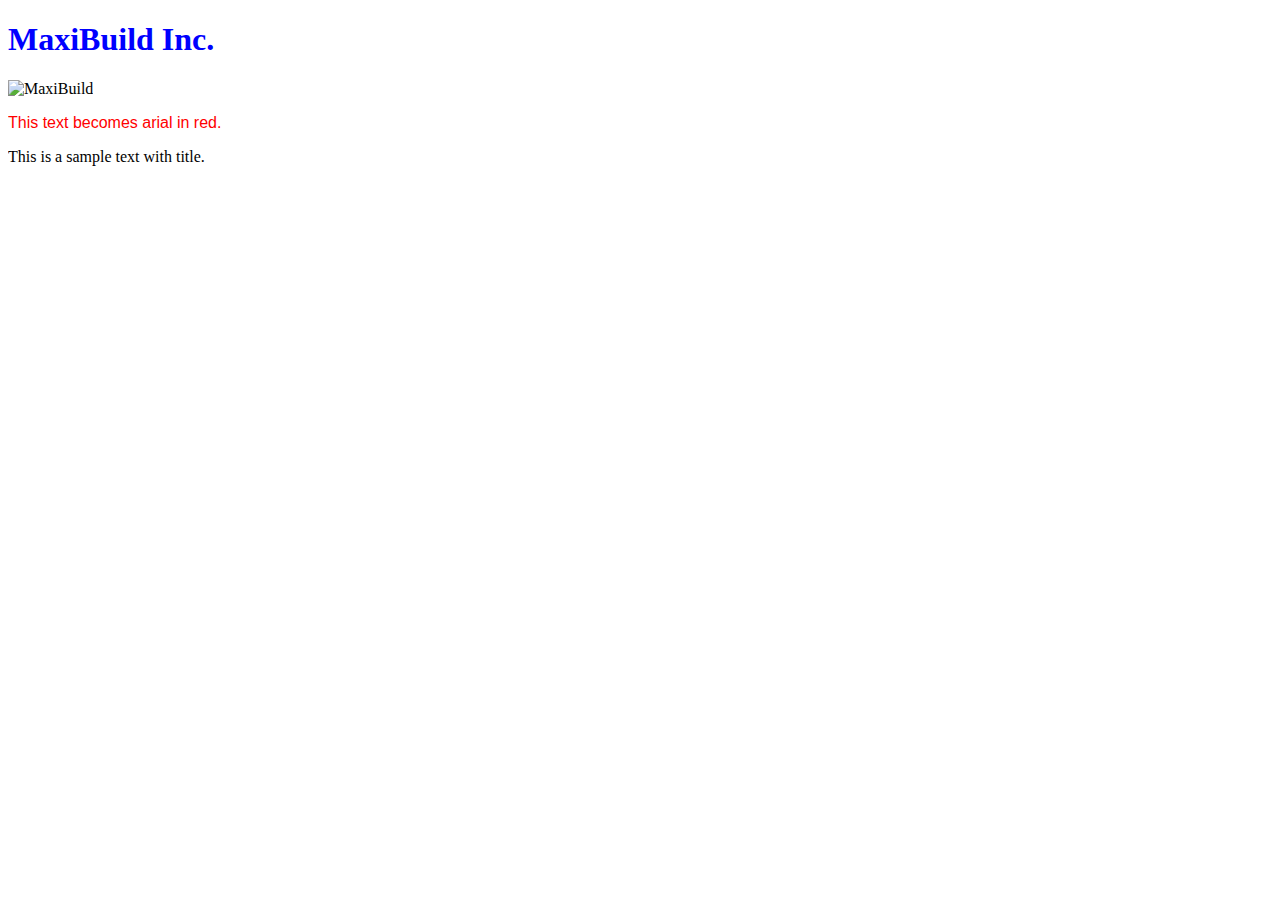
==== index.html @ fa5c45db "Add files via upload" ====
<!doctype html>
<html lang="en">
<body>

<h1 style="font-family:book antiqua;color:blue;">MaxiBuild Inc.</h1>

<p><img src="LOGO.jpg" alt="MaxiBuild" width="737" height="207"></p>


<p style="font-family:arial;color:red;">This text becomes arial in red.</p>
<p title="I am a hovered text">This is a sample text with title.</p>

</body>
</html>
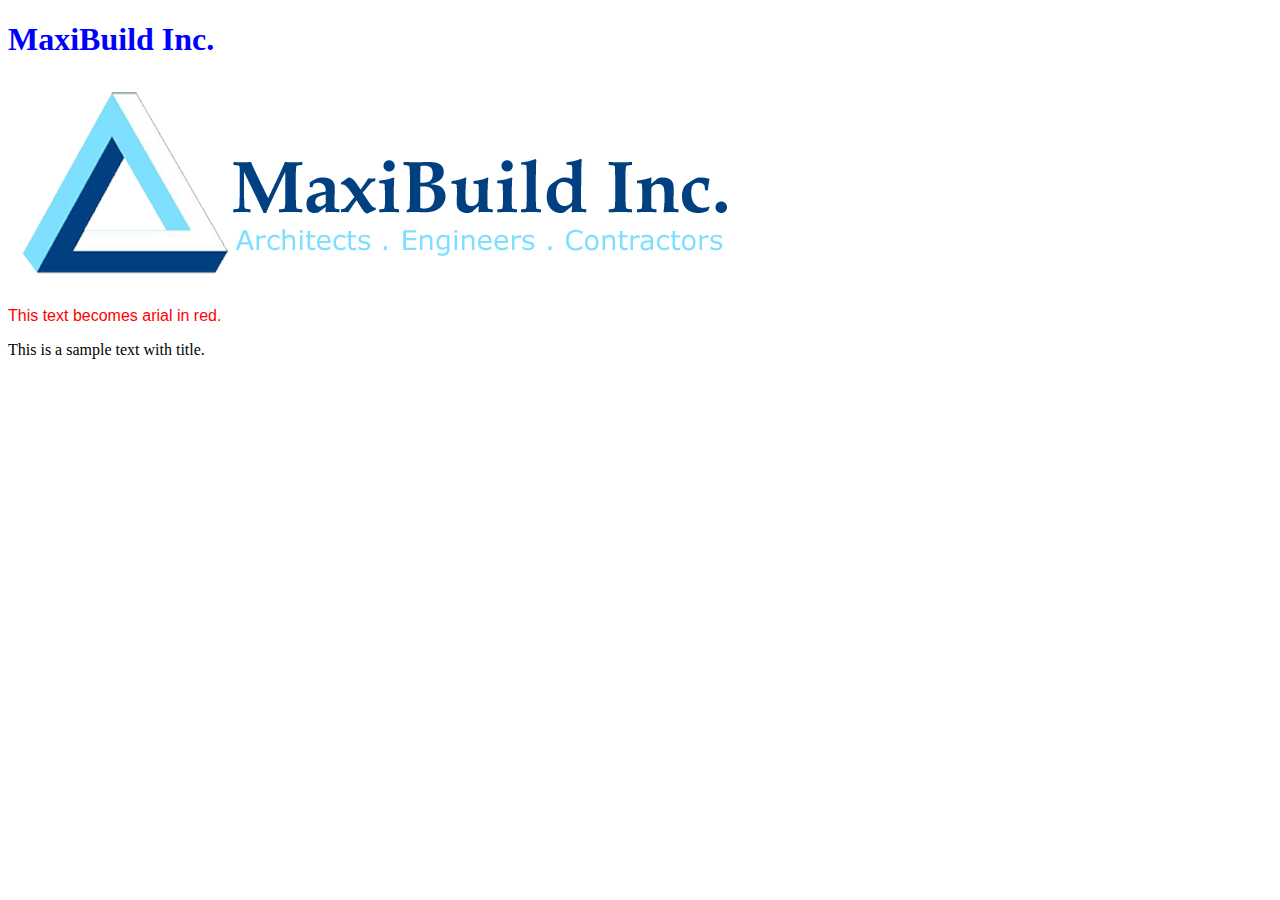
==== commit 3e7b72aa: "Add files via upload" ====
--- a/index.html
+++ b/index.html
@@ -4,7 +4,7 @@
 
 <h1 style="font-family:book antiqua;color:blue;">MaxiBuild Inc.</h1>
 
-<p><img src="LOGO.jpg" alt="MaxiBuild" width="737" height="207"></p>
+<p><img src="logo.jpg" alt="MaxiBuild" width="737" height="207"></p>
 
 
 <p style="font-family:arial;color:red;">This text becomes arial in red.</p>
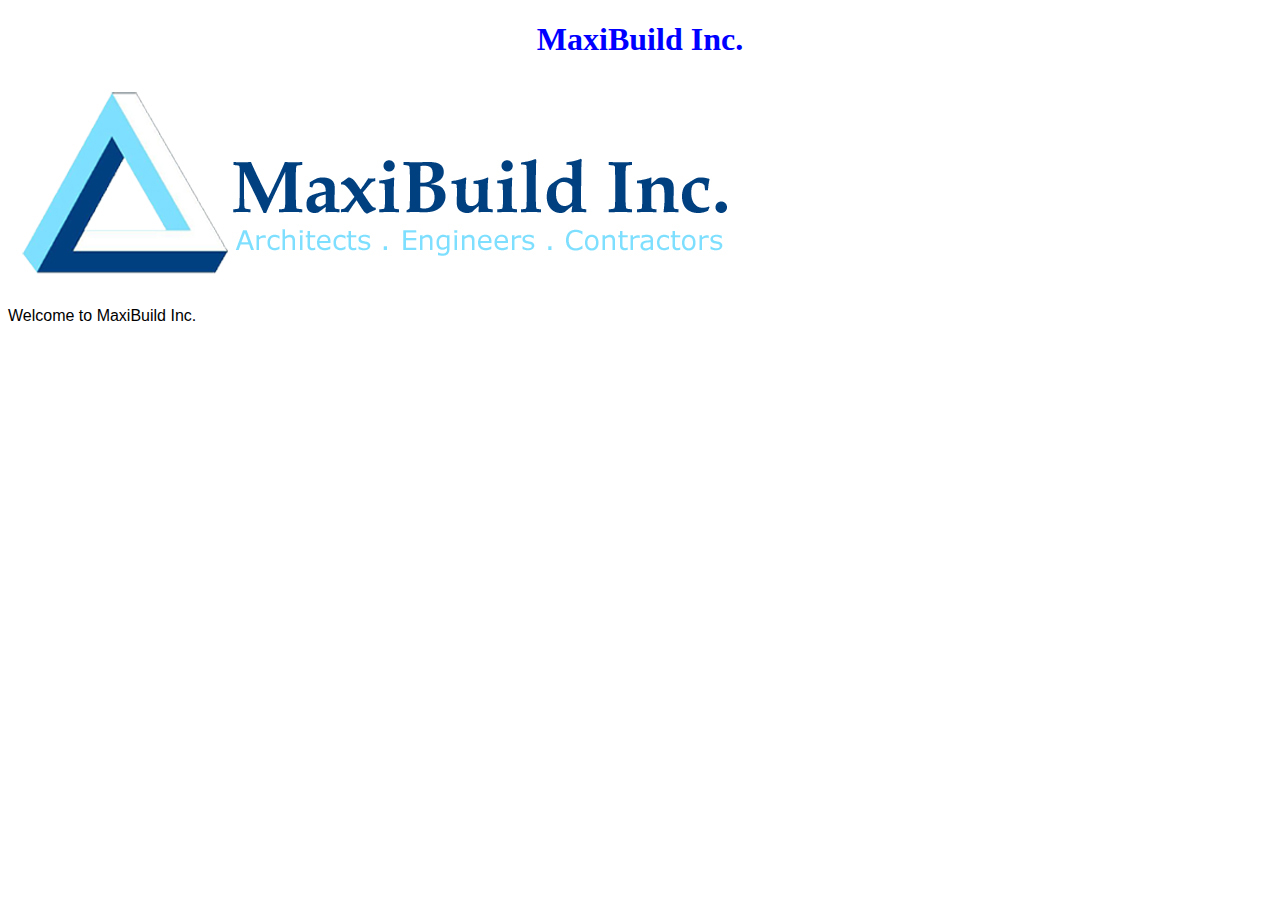
==== commit cdf72ead: "Add files via upload" ====
--- a/index.html
+++ b/index.html
@@ -1,14 +1,11 @@
 <!doctype html>
 <html lang="en">
-<body>
 
-<h1 style="font-family:book antiqua;color:blue;">MaxiBuild Inc.</h1>
+<head>
+<h1 style="font-family:book antiqua;color:blue;text-align:center;">MaxiBuild Inc.</h1>
+</head>
 
 <p><img src="logo.jpg" alt="MaxiBuild" width="737" height="207"></p>
-
-
-<p style="font-family:arial;color:red;">This text becomes arial in red.</p>
-<p title="I am a hovered text">This is a sample text with title.</p>
-
+<p style="font-family:arial;color:black;text-align:left;">Welcome to MaxiBuild Inc.</p>
 </body>
 </html>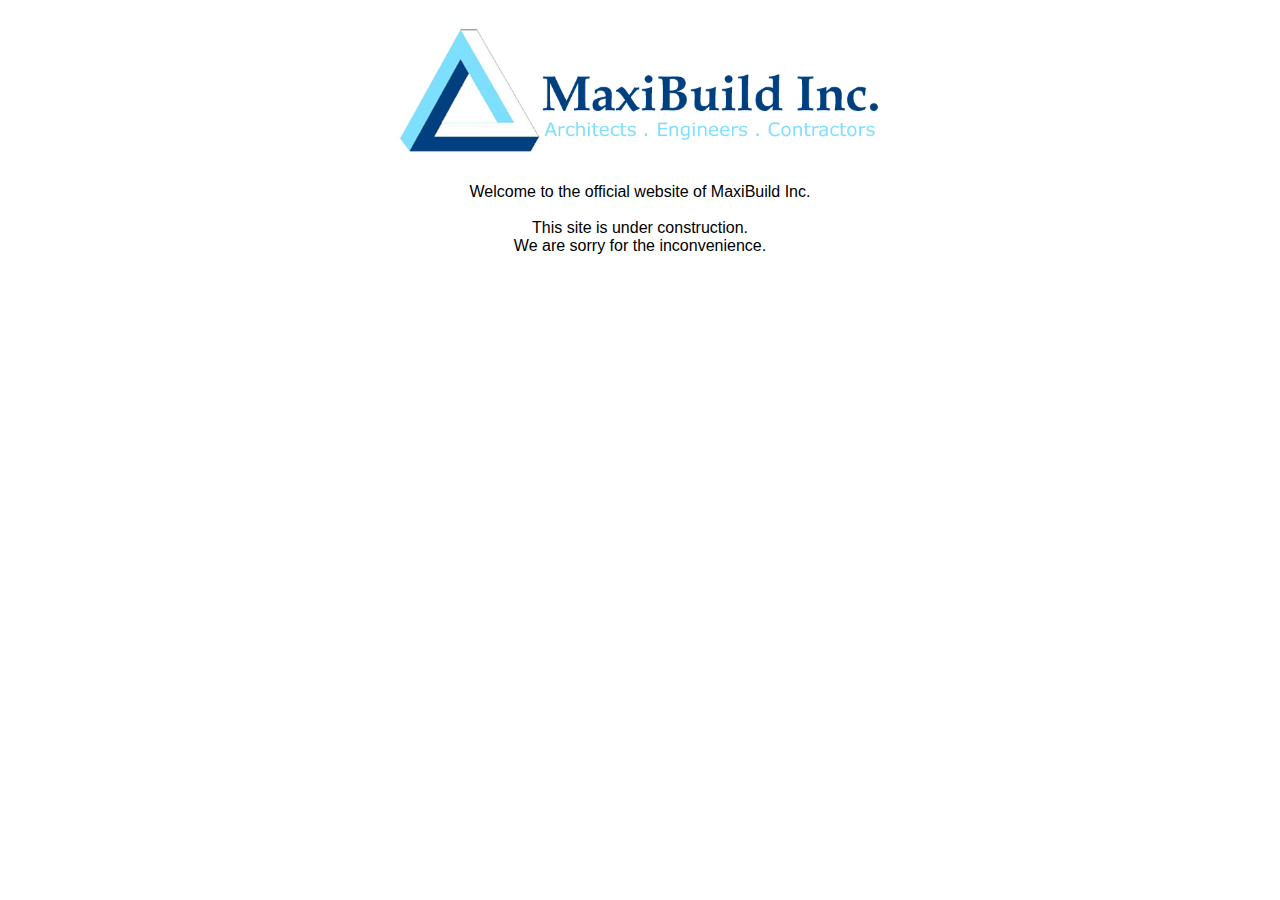
==== commit deac064d: "Add files via upload" ====
--- a/index.html
+++ b/index.html
@@ -1,11 +1,27 @@
 <!doctype html>
 <html lang="en">
+<style>
+img {
+display: block;
+margin-left: auto;
+margin-right: auto;
+    }
+</style>
+
+<body style="background-color:white;"></body>
 
 <head>
-<h1 style="font-family:book antiqua;color:blue;text-align:center;">MaxiBuild Inc.</h1>
+<h1><img class="center" src="logo.png" alt="MaxiBuild" width="500" height="140"></h1>
 </head>
 
-<p><img src="logo.jpg" alt="MaxiBuild" width="737" height="207"></p>
-<p style="font-family:arial;color:black;text-align:left;">Welcome to MaxiBuild Inc.</p>
+<p style="font-family:sans-serif;color:black;text-align:center;">
+Welcome to the official website of MaxiBuild Inc.<br>
+<br>
+This site is under construction.<br>
+We are sorry for the inconvenience.
+</p>
+
+
+
 </body>
 </html>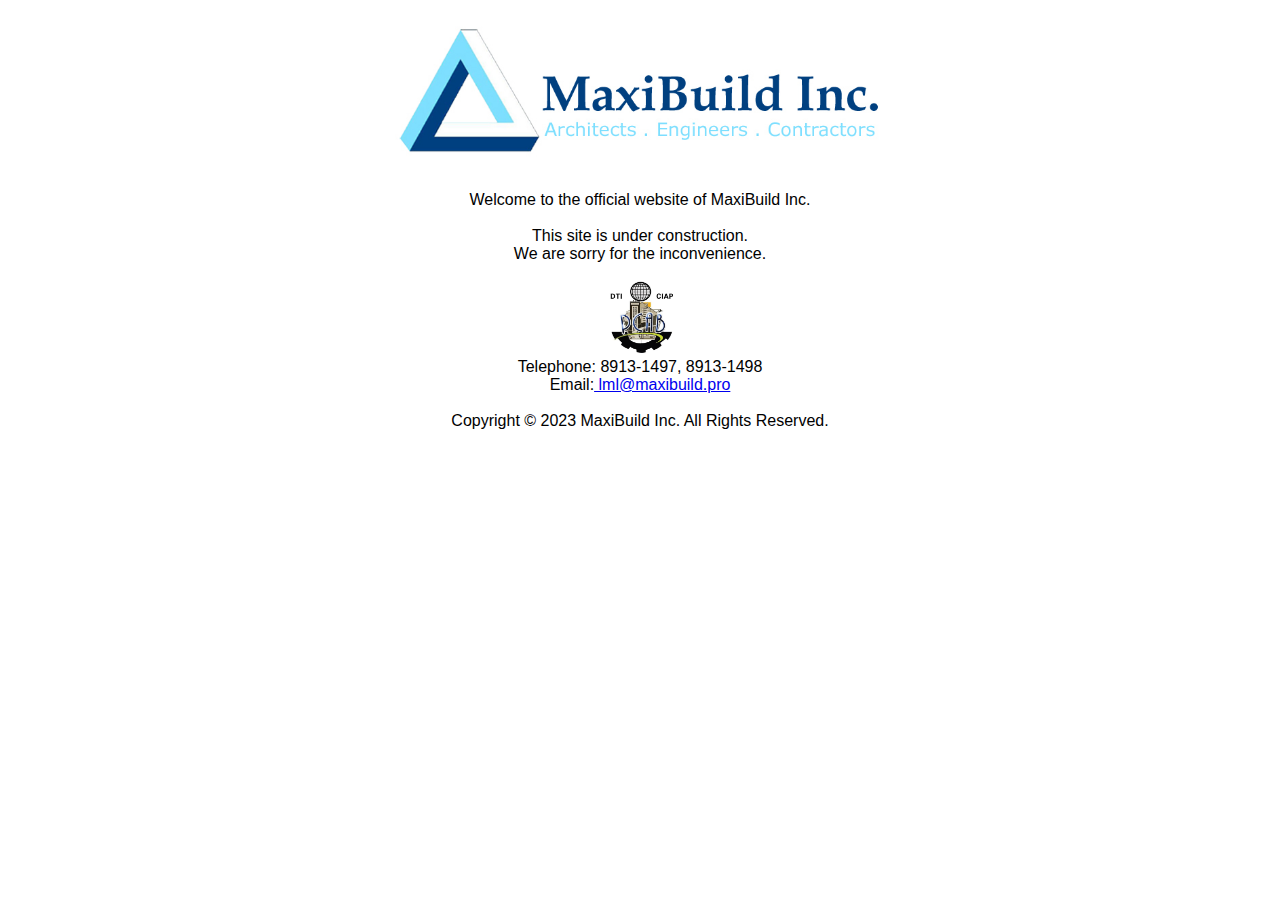
==== commit 9d8c4dcf: "Add files via upload" ====
--- a/index.html
+++ b/index.html
@@ -1,27 +1,24 @@
 <!doctype html>
 <html lang="en">
-<style>
-img {
-display: block;
-margin-left: auto;
-margin-right: auto;
-    }
-</style>
-
-<body style="background-color:white;"></body>
 
 <head>
-<h1><img class="center" src="logo.png" alt="MaxiBuild" width="500" height="140"></h1>
+    <title>MaxiBuild Inc. Official Website</title>
+    <h1 style="font-family:sans-serif;color:black;text-align:center;">
+    <img class="center" src="logo.png" alt="MaxiBuild" width="500" height="140"></h1>
 </head>
 
 <p style="font-family:sans-serif;color:black;text-align:center;">
-Welcome to the official website of MaxiBuild Inc.<br>
-<br>
-This site is under construction.<br>
-We are sorry for the inconvenience.
+    Welcome to the official website of MaxiBuild Inc.<br>
+    <br>
+    This site is under construction.<br>
+    We are sorry for the inconvenience.
 </p>
 
-
-
-</body>
+<p style="font-family:sans-serif;color:black;text-align:center;">
+    <img src="pca_logo.png" width="75" height="75"><br>
+    Telephone: 8913-1497, 8913-1498<br>
+    Email:<a href="mailto:lml@maxibuild.pro"> lml@maxibuild.pro</a><br>
+    <br>
+    Copyright &copy; 2023 MaxiBuild Inc. All Rights Reserved.<br>
+</p>
 </html>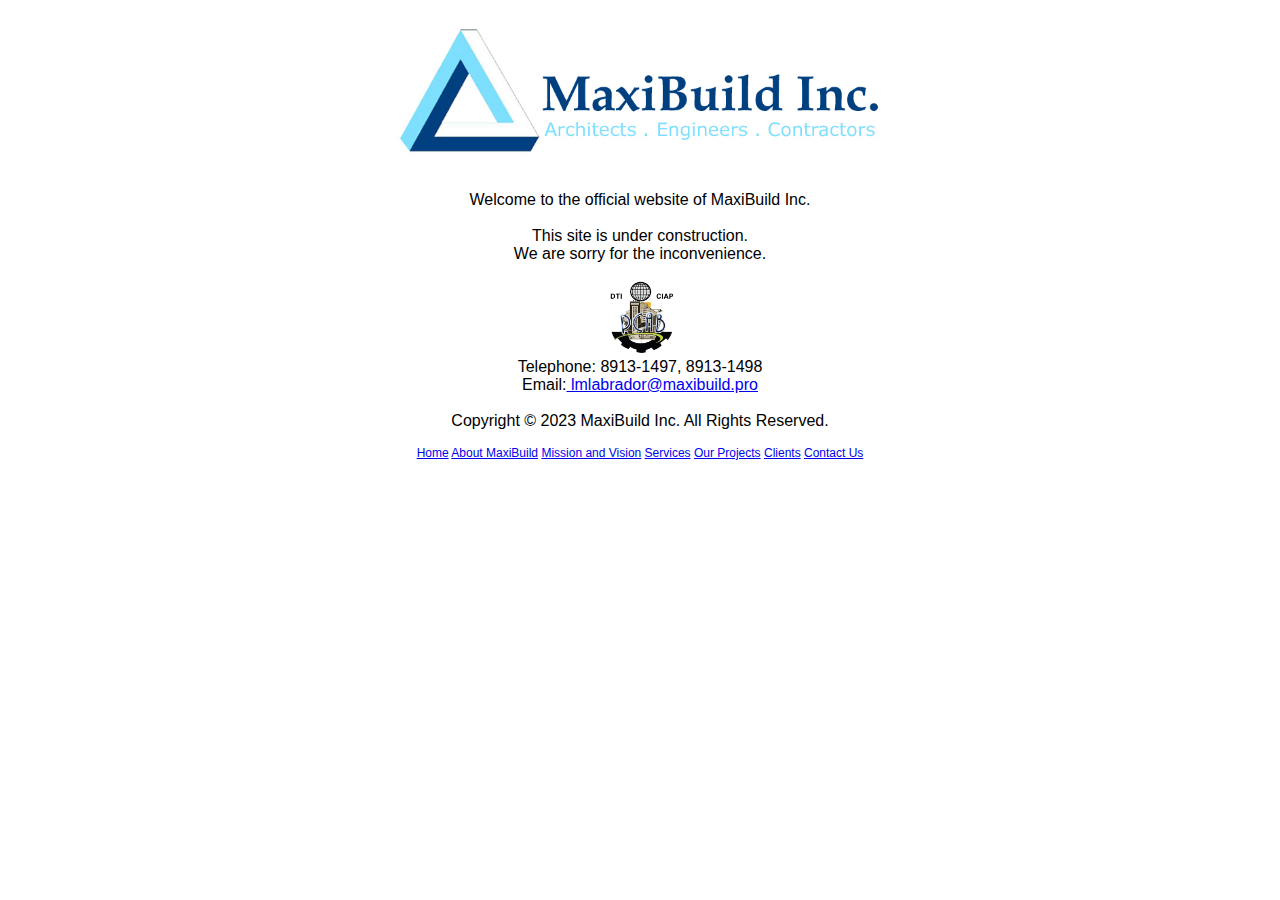
==== commit cb215078: "Add files via upload" ====
--- a/index.html
+++ b/index.html
@@ -1,8 +1,9 @@
 <!doctype html>
 <html lang="en">
 
+<title>MaxiBuild Inc. Official Website</title>
+
 <head>
-    <title>MaxiBuild Inc. Official Website</title>
     <h1 style="font-family:sans-serif;color:black;text-align:center;">
     <img class="center" src="logo.png" alt="MaxiBuild" width="500" height="140"></h1>
 </head>
@@ -17,8 +18,17 @@
 <p style="font-family:sans-serif;color:black;text-align:center;">
     <img src="pca_logo.png" width="75" height="75"><br>
     Telephone: 8913-1497, 8913-1498<br>
-    Email:<a href="mailto:lml@maxibuild.pro"> lml@maxibuild.pro</a><br>
+    Email:<a href="mailto:lmlabrador@maxibuild.pro"> lmlabrador@maxibuild.pro</a><br>
     <br>
     Copyright &copy; 2023 MaxiBuild Inc. All Rights Reserved.<br>
 </p>
+<p style="font-family:sans-serif;color:black;text-align:center;;font-size:12px">
+    <a href="index.html">Home</a>
+    <a href="about_maxibuild.html">About MaxiBuild</a>
+    <a href="mission_and_vision.html">Mission and Vision</a>
+    <a href="services.html">Services</a>
+    <a href="our_projects.html">Our Projects</a>
+    <a href="clients.html">Clients</a>
+    <a href="contact_us.html">Contact Us</a>
+</p>
 </html>